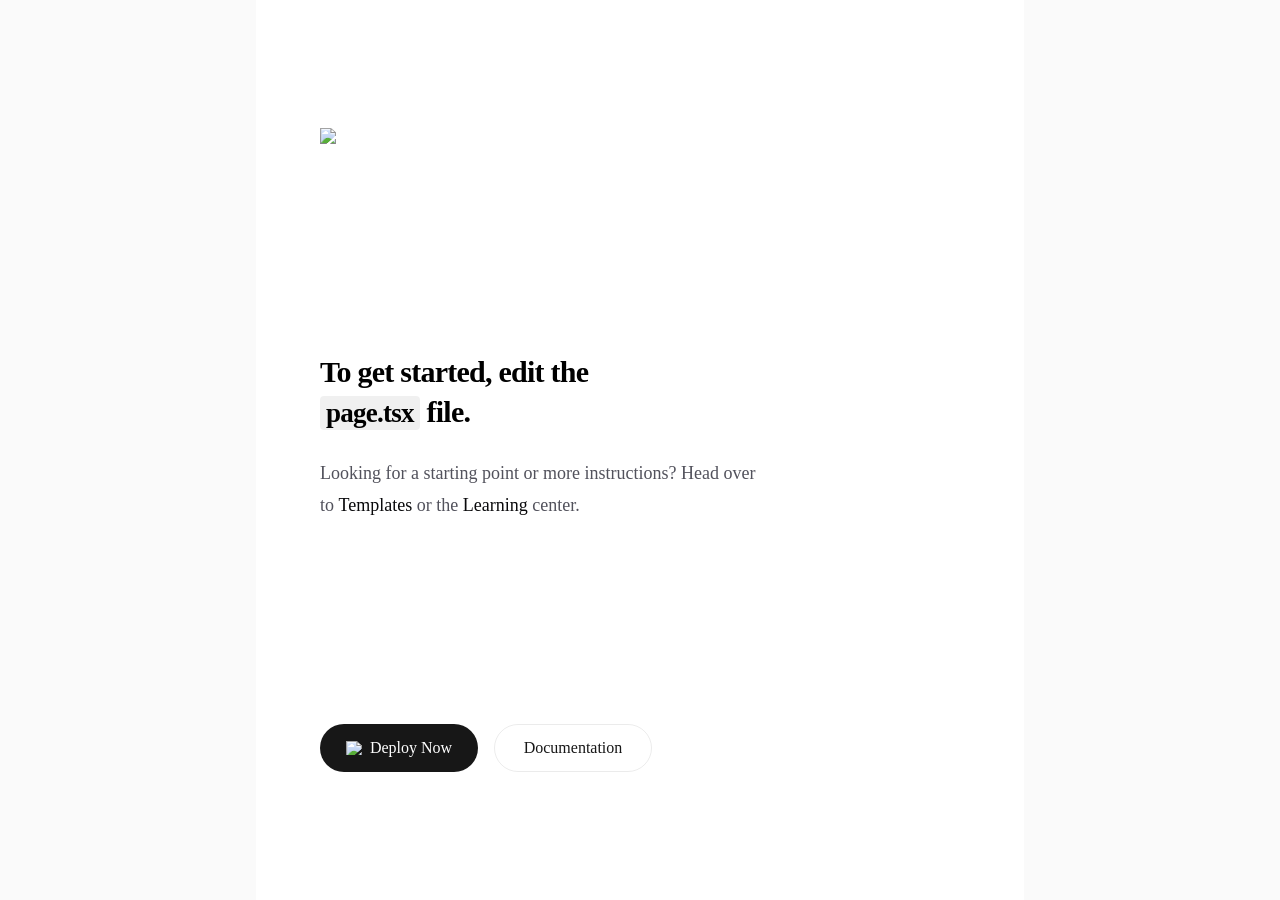
==== index.html @ 20c53800 "Updates" ====
<!DOCTYPE html><html lang="en" class="geist_a71539c9-module__T19VSG__variable geist_mono_8d43a2aa-module__8Li5zG__variable h-full antialiased"><head><meta charSet="utf-8"/><meta name="viewport" content="width=device-width, initial-scale=1"/><link rel="preload" href="/_next/static/media/797e433ab948586e-s.p.0r6juujl39pe6.woff2" as="font" crossorigin="" type="font/woff2"/><link rel="preload" href="/_next/static/media/caa3a2e1cccd8315-s.p.0wgildi0cnwt9.woff2" as="font" crossorigin="" type="font/woff2"/><link rel="preload" as="image" href="/next.svg"/><link rel="stylesheet" href="/_next/static/chunks/1d4dhuz2wgesd.css" data-precedence="next"/><link rel="preload" as="script" fetchPriority="low" href="/_next/static/chunks/3cv8ab0fzlflj.js"/><script src="/_next/static/chunks/0g5-5ehfb05xw.js" async=""></script><script src="/_next/static/chunks/0zu536379f0e8.js" async=""></script><script src="/_next/static/chunks/turbopack-0na5ey-l29eyq.js" async=""></script><script src="/_next/static/chunks/1zyfklmyfpfx_.js" async=""></script><script src="/_next/static/chunks/2ci7gz0mthm6f.js" async=""></script><title>Create Next App</title><meta name="description" content="Generated by create next app"/><link rel="icon" href="/favicon.ico?favicon.2vob68tjqpejf.ico" sizes="256x256" type="image/x-icon"/><meta name="next-size-adjust" content=""/><script src="/_next/static/chunks/0cz1d0mv5g_q7.js" noModule=""></script></head><body class="min-h-full flex flex-col"><div hidden=""><!--$--><!--/$--></div><div class="flex flex-col flex-1 items-center justify-center bg-zinc-50 font-sans dark:bg-black"><main class="flex flex-1 w-full max-w-3xl flex-col items-center justify-between py-32 px-16 bg-white dark:bg-black sm:items-start"><img alt="Next.js logo" width="100" height="20" decoding="async" data-nimg="1" class="dark:invert h-5 w-[100px]" style="color:transparent" src="/next.svg"/><div class="flex flex-col items-center gap-6 text-center sm:items-start sm:text-left"><h1 class="max-w-xs text-3xl font-semibold leading-10 tracking-tight text-black dark:text-zinc-50">To get started, edit the<!-- --> <code class="rounded bg-black/[.06] px-1.5 py-0.5 font-mono text-[0.9em] dark:bg-white/[.08]">page.tsx</code> <!-- -->file.</h1><p class="max-w-md text-lg leading-8 text-zinc-600 dark:text-zinc-400">Looking for a starting point or more instructions? Head over to<!-- --> <a href="https://vercel.com/templates?framework=next.js&amp;utm_source=create-next-app&amp;utm_medium=appdir-template-tw&amp;utm_campaign=create-next-app" class="font-medium text-zinc-950 dark:text-zinc-50">Templates</a> <!-- -->or the<!-- --> <a href="https://nextjs.org/learn?utm_source=create-next-app&amp;utm_medium=appdir-template-tw&amp;utm_campaign=create-next-app" class="font-medium text-zinc-950 dark:text-zinc-50">Learning</a> <!-- -->center.</p></div><div class="flex flex-col gap-4 text-base font-medium sm:flex-row"><a class="flex h-12 w-full items-center justify-center gap-2 rounded-full bg-foreground px-5 text-background transition-colors hover:bg-[#383838] dark:hover:bg-[#ccc] md:w-[158px]" href="https://vercel.com/new?utm_source=create-next-app&amp;utm_medium=appdir-template-tw&amp;utm_campaign=create-next-app" target="_blank" rel="noopener noreferrer"><img alt="Vercel logomark" loading="lazy" width="16" height="14" decoding="async" data-nimg="1" class="dark:invert h-[14px] w-4" style="color:transparent" src="/vercel.svg"/>Deploy Now</a><a class="flex h-12 w-full items-center justify-center rounded-full border border-solid border-black/[.08] px-5 transition-colors hover:border-transparent hover:bg-black/[.04] dark:border-white/[.145] dark:hover:bg-[#1a1a1a] md:w-[158px]" href="https://nextjs.org/docs?utm_source=create-next-app&amp;utm_medium=appdir-template-tw&amp;utm_campaign=create-next-app" target="_blank" rel="noopener noreferrer">Documentation</a></div></main></div><!--$--><!--/$--><script src="/_next/static/chunks/3cv8ab0fzlflj.js" id="_R_" async=""></script><script>(self.__next_f=self.__next_f||[]).push([0])</script><script>self.__next_f.push([1,"1:\"$Sreact.fragment\"\n2:I[33829,[\"/_next/static/chunks/1zyfklmyfpfx_.js\"],\"default\"]\n3:I[14227,[\"/_next/static/chunks/1zyfklmyfpfx_.js\"],\"default\"]\n4:I[93245,[\"/_next/static/chunks/1zyfklmyfpfx_.js\",\"/_next/static/chunks/2ci7gz0mthm6f.js\"],\"Image\"]\n8:I[59622,[\"/_next/static/chunks/1zyfklmyfpfx_.js\"],\"default\",1]\n:HL[\"/_next/static/chunks/1d4dhuz2wgesd.css\",\"style\"]\n:HL[\"/_next/static/media/797e433ab948586e-s.p.0r6juujl39pe6.woff2\",\"font\",{\"crossOrigin\":\"\",\"type\":\"font/woff2\"}]\n:HL[\"/_next/static/media/caa3a2e1cccd8315-s.p.0wgildi0cnwt9.woff2\",\"font\",{\"crossOrigin\":\"\",\"type\":\"font/woff2\"}]\n0:{\"P\":null,\"c\":[\"\",\"\"],\"q\":\"\",\"i\":false,\"f\":[[[\"\",{\"children\":[\"__PAGE__\",{},\"$undefined\",\"$undefined\",4608]},\"$undefined\",\"$undefined\",4624],[[\"$\",\"$1\",\"c\",{\"children\":[[[\"$\",\"link\",\"0\",{\"rel\":\"stylesheet\",\"href\":\"/_next/static/chunks/1d4dhuz2wgesd.css\",\"precedence\":\"next\",\"crossOrigin\":\"$undefined\",\"nonce\":\"$undefined\"}],[\"$\",\"script\",\"script-0\",{\"src\":\"/_next/static/chunks/1zyfklmyfpfx_.js\",\"async\":true,\"nonce\":\"$undefined\"}]],[\"$\",\"html\",null,{\"lang\":\"en\",\"className\":\"geist_a71539c9-module__T19VSG__variable geist_mono_8d43a2aa-module__8Li5zG__variable h-full antialiased\",\"children\":[\"$\",\"body\",null,{\"className\":\"min-h-full flex flex-col\",\"children\":[\"$\",\"$L2\",null,{\"parallelRouterKey\":\"children\",\"error\":\"$undefined\",\"errorStyles\":\"$undefined\",\"errorScripts\":\"$undefined\",\"template\":[\"$\",\"$L3\",null,{}],\"templateStyles\":\"$undefined\",\"templateScripts\":\"$undefined\",\"notFound\":[[[\"$\",\"title\",null,{\"children\":\"404: This page could not be found.\"}],[\"$\",\"div\",null,{\"style\":{\"fontFamily\":\"system-ui,\\\"Segoe UI\\\",Roboto,Helvetica,Arial,sans-serif,\\\"Apple Color Emoji\\\",\\\"Segoe UI Emoji\\\"\",\"height\":\"100vh\",\"textAlign\":\"center\",\"display\":\"flex\",\"flexDirection\":\"column\",\"alignItems\":\"center\",\"justifyContent\":\"center\"},\"children\":[\"$\",\"div\",null,{\"children\":[[\"$\",\"style\",null,{\"dangerouslySetInnerHTML\":{\"__html\":\"body{color:#000;background:#fff;margin:0}.next-error-h1{border-right:1px solid rgba(0,0,0,.3)}@media (prefers-color-scheme:dark){body{color:#fff;background:#000}.next-error-h1{border-right:1px solid rgba(255,255,255,.3)}}\"}}],[\"$\",\"h1\",null,{\"className\":\"next-error-h1\",\"style\":{\"display\":\"inline-block\",\"margin\":\"0 20px 0 0\",\"padding\":\"0 23px 0 0\",\"fontSize\":24,\"fontWeight\":500,\"verticalAlign\":\"top\",\"lineHeight\":\"49px\"},\"children\":404}],[\"$\",\"div\",null,{\"style\":{\"display\":\"inline-block\"},\"children\":[\"$\",\"h2\",null,{\"style\":{\"fontSize\":14,\"fontWeight\":400,\"lineHeight\":\"49px\",\"margin\":0},\"children\":\"This page could not be found.\"}]}]]}]}]],[]],\"forbidden\":\"$undefined\",\"unauthorized\":\"$undefined\"}]}]}]]}],{\"children\":[[\"$\",\"$1\",\"c\",{\"children\":[[\"$\",\"div\",null,{\"className\":\"flex flex-col flex-1 items-center justify-center bg-zinc-50 font-sans dark:bg-black\",\"children\":[\"$\",\"main\",null,{\"className\":\"flex flex-1 w-full max-w-3xl flex-col items-center justify-between py-32 px-16 bg-white dark:bg-black sm:items-start\",\"children\":[[\"$\",\"$L4\",null,{\"className\":\"dark:invert h-5 w-[100px]\",\"src\":\"/next.svg\",\"alt\":\"Next.js logo\",\"width\":100,\"height\":20,\"priority\":true}],[\"$\",\"div\",null,{\"className\":\"flex flex-col items-center gap-6 text-center sm:items-start sm:text-left\",\"children\":[[\"$\",\"h1\",null,{\"className\":\"max-w-xs text-3xl font-semibold leading-10 tracking-tight text-black dark:text-zinc-50\",\"children\":[\"To get started, edit the\",\" \",[\"$\",\"code\",null,{\"className\":\"rounded bg-black/[.06] px-1.5 py-0.5 font-mono text-[0.9em] dark:bg-white/[.08]\",\"children\":\"page.tsx\"}],\" \",\"file.\"]}],[\"$\",\"p\",null,{\"className\":\"max-w-md text-lg leading-8 text-zinc-600 dark:text-zinc-400\",\"children\":[\"Looking for a starting point or more instructions? Head over to\",\" \",[\"$\",\"a\",null,{\"href\":\"https://vercel.com/templates?framework=next.js\u0026utm_source=create-next-app\u0026utm_medium=appdir-template-tw\u0026utm_campaign=create-next-app\",\"className\":\"font-medium text-zinc-950 dark:text-zinc-50\",\"children\":\"Templates\"}],\" \",\"or the\",\" \",[\"$\",\"a\",null,{\"href\":\"https://nextjs.org/learn?utm_source=create-next-app\u0026utm_medium=appdir-template-tw\u0026utm_campaign=create-next-app\",\"className\":\"font-medium text-zinc-950 dark:text-zinc-50\",\"children\":\"Learning\"}],\" \",\"center.\"]}]]}],[\"$\",\"div\",null,{\"className\":\"flex flex-col gap-4 text-base font-medium sm:flex-row\",\"children\":[[\"$\",\"a\",null,{\"className\":\"flex h-12 w-full items-center justify-center gap-2 rounded-full bg-foreground px-5 text-background transition-colors hover:bg-[#383838] dark:hover:bg-[#ccc] md:w-[158px]\",\"href\":\"https://vercel.com/new?utm_source=create-next-app\u0026utm_medium=appdir-template-tw\u0026utm_campaign=create-next-app\",\"target\":\"_blank\",\"rel\":\"noopener noreferrer\",\"children\":[[\"$\",\"$L4\",null,{\"className\":\"dark:invert h-[14px] w-4\",\"src\":\"/vercel.svg\",\"alt\":\"Vercel logomark\",\"width\":16,\"height\":14}],\"Deploy Now\"]}],[\"$\",\"a\",null,{\"className\":\"flex h-12 w-full items-center justify-center rounded-full border border-solid border-black/[.08] px-5 transition-colors hover:border-transparent hover:bg-black/[.04] dark:border-white/[.145] dark:hover:bg-[#1a1a1a] md:w-[158px]\",\"href\":\"https://nextjs.org/docs?utm_source=create-next-app\u0026utm_medium=appdir-template-tw\u0026utm_campaign=create-next-app\",\"target\":\"_blank\",\"rel\":\"noopener noreferrer\",\"children\":\"Documentation\"}]]}]]}]}],[\"$L5\"],\"$L6\"]}],{},null,false,null]},null,false,null],\"$L7\",false]],\"m\":\"$undefined\",\"G\":[\"$8\",[\"$L9\"]],\"S\":true,\"h\":null,\"r\":\"$undefined\",\"s\":\"$undefined\",\"a\":\"$undefined\",\"l\":\"$undefined\",\"p\":\"$undefined\",\"d\":\"$undefined\",\"b\":\"yr4B083Pmg5vEAkLr1HTy\"}\na:I[33611,[\"/_next/static/chunks/1zyfklmyfpfx_.js\"],\"OutletBoundary\"]\nb:\"$Sreact.suspense\"\nd:I[33611,[\"/_next/static/chunks/1zyfklmyfpfx_.js\"],\"ViewportBoundary\"]\nf:I[33611,[\"/_next/static/chunks/1zyfklmyfpfx_.js\"],\"MetadataBoundary\"]\n5:[\"$\",\"script\",\"script-0\",{\"src\":\"/_next/static/chunks/2ci7gz0mthm6f.js\",\"async\":true,\"nonce\":\"$undefined\"}]\n6:[\"$\",\"$La\",null,{\"children\":[\"$\",\"$b\",null,{\"name\":\"Next.MetadataOutlet\",\"children\":\"$@c\"}]}]\n7:[\"$\",\"$1\",\"h\",{\"children\":[null,[\"$\",\"$Ld\",null,{\"children\":\"$Le\"}],[\"$\",\"div\",null,{\"hidden\":true,\"children\":[\"$\",\"$Lf\",null,{\"children\":[\"$\",\"$b\",null,{\"name\":\"Next.Metadata\",\"children\":\"$L10\"}]}]}],[\"$\",\"meta\",null,{\"name\":\"next-size-adjust\",\"content\":\"\"}]]}]\n9:[\"$\",\"link\",\"0\",{\"rel\":\"stylesheet\",\"href\":\"/_next/static/chunks/1d4dhuz2wgesd.css\",\"precedence\":\"next\",\"crossOrigin\":\"$undefined\",\"nonce\":\"$undefined\"}]\ne:[[\"$\",\"meta\",\"0\",{\"charSet\":\"utf-8\"}],[\"$\",\"meta\",\"1\",{\"name\":\"viewport\",\"content\":\"width=device-width, initial-scale=1\"}]]\n11:I[88291,[\"/_next/static/chunks/1zyfklmyfpfx_.js\"],\"IconMark\"]\nc:null\n10:[[\"$\",\"title\",\"0\",{\"children\":\"Create Next App\"}],[\"$\",\"meta\",\"1\",{\"name\":\"description\",\"content\":\"Generated by create next app\"}],[\"$\",\"link\",\"2\",{\"rel\":\"icon\",\"href\":\"/favicon.ico?favicon.2vob68tjqpejf.ico\",\"sizes\":\"256x256\",\"type\":\"image/x-icon\"}],[\"$\",\"$L11\",\"3\",{}]]\n"])</script></body></html>
---- _next/static/chunks/1d4dhuz2wgesd.css ----
@font-face{font-family:Geist;font-style:normal;font-weight:100 900;font-display:swap;src:url(../media/fef07dbb0973bf53-s.3p2_lha1f2xer.woff2)format("woff2");unicode-range:U+460-52F,U+1C80-1C8A,U+20B4,U+2DE0-2DFF,U+A640-A69F,U+FE2E-FE2F}@font-face{font-family:Geist;font-style:normal;font-weight:100 900;font-display:swap;src:url(../media/8a480f0b521d4e75-s.1qq4vpdcun5oj.woff2)format("woff2");unicode-range:U+301,U+400-45F,U+490-491,U+4B0-4B1,U+2116}@font-face{font-family:Geist;font-style:normal;font-weight:100 900;font-display:swap;src:url(../media/53b9e256198e5412-s.390ncx5urfkfu.woff2)format("woff2");unicode-range:U+102-103,U+110-111,U+128-129,U+168-169,U+1A0-1A1,U+1AF-1B0,U+300-301,U+303-304,U+308-309,U+323,U+329,U+1EA0-1EF9,U+20AB}@font-face{font-family:Geist;font-style:normal;font-weight:100 900;font-display:swap;src:url(../media/7178b3e590c64307-s.21jp631_3pja2.woff2)format("woff2");unicode-range:U+100-2BA,U+2BD-2C5,U+2C7-2CC,U+2CE-2D7,U+2DD-2FF,U+304,U+308,U+329,U+1D00-1DBF,U+1E00-1E9F,U+1EF2-1EFF,U+2020,U+20A0-20AB,U+20AD-20C0,U+2113,U+2C60-2C7F,U+A720-A7FF}@font-face{font-family:Geist;font-style:normal;font-weight:100 900;font-display:swap;src:url(../media/caa3a2e1cccd8315-s.p.0wgildi0cnwt9.woff2)format("woff2");unicode-range:U+??,U+131,U+152-153,U+2BB-2BC,U+2C6,U+2DA,U+2DC,U+304,U+308,U+329,U+2000-206F,U+20AC,U+2122,U+2191,U+2193,U+2212,U+2215,U+FEFF,U+FFFD}@font-face{font-family:Geist Fallback;src:local(Arial);ascent-override:95.94%;descent-override:28.16%;line-gap-override:0.0%;size-adjust:104.76%}.geist_a71539c9-module__T19VSG__className{font-family:Geist,Geist Fallback;font-style:normal}.geist_a71539c9-module__T19VSG__variable{--font-geist-sans:"Geist", "Geist Fallback"}
@font-face{font-family:Geist Mono;font-style:normal;font-weight:100 900;font-display:swap;src:url(../media/5ce348bf30bf5439-s.31988l_ccedte.woff2)format("woff2");unicode-range:U+460-52F,U+1C80-1C8A,U+20B4,U+2DE0-2DFF,U+A640-A69F,U+FE2E-FE2F}@font-face{font-family:Geist Mono;font-style:normal;font-weight:100 900;font-display:swap;src:url(../media/4fa387ec64143e14-s.2tuy5pz7dlieh.woff2)format("woff2");unicode-range:U+301,U+400-45F,U+490-491,U+4B0-4B1,U+2116}@font-face{font-family:Geist Mono;font-style:normal;font-weight:100 900;font-display:swap;src:url(../media/6306c77e7c8268e4-s.2dbetqa9o8jxf.woff2)format("woff2");unicode-range:U+2000-2001,U+2004-2008,U+200A,U+23B8-23BD,U+2500-259F}@font-face{font-family:Geist Mono;font-style:normal;font-weight:100 900;font-display:swap;src:url(../media/7d817b4c03b0c5f1-s.1uyisp29ctx0d.woff2)format("woff2");unicode-range:U+102-103,U+110-111,U+128-129,U+168-169,U+1A0-1A1,U+1AF-1B0,U+300-301,U+303-304,U+308-309,U+323,U+329,U+1EA0-1EF9,U+20AB}@font-face{font-family:Geist Mono;font-style:normal;font-weight:100 900;font-display:swap;src:url(../media/bbc41e54d2fcbd21-s.1rgnod-3esatf.woff2)format("woff2");unicode-range:U+100-2BA,U+2BD-2C5,U+2C7-2CC,U+2CE-2D7,U+2DD-2FF,U+304,U+308,U+329,U+1D00-1DBF,U+1E00-1E9F,U+1EF2-1EFF,U+2020,U+20A0-20AB,U+20AD-20C0,U+2113,U+2C60-2C7F,U+A720-A7FF}@font-face{font-family:Geist Mono;font-style:normal;font-weight:100 900;font-display:swap;src:url(../media/797e433ab948586e-s.p.0r6juujl39pe6.woff2)format("woff2");unicode-range:U+??,U+131,U+152-153,U+2BB-2BC,U+2C6,U+2DA,U+2DC,U+304,U+308,U+329,U+2000-206F,U+20AC,U+2122,U+2191,U+2193,U+2212,U+2215,U+FEFF,U+FFFD}@font-face{font-family:Geist Mono Fallback;src:local(Arial);ascent-override:74.67%;descent-override:21.92%;line-gap-override:0.0%;size-adjust:134.59%}.geist_mono_8d43a2aa-module__8Li5zG__className{font-family:Geist Mono,Geist Mono Fallback;font-style:normal}.geist_mono_8d43a2aa-module__8Li5zG__variable{--font-geist-mono:"Geist Mono", "Geist Mono Fallback"}
@layer properties{@supports (((-webkit-hyphens:none)) and (not (margin-trim:inline))) or ((-moz-orient:inline) and (not (color:rgb(from red r g b)))){*,:before,:after,::backdrop{--tw-border-style:solid;--tw-leading:initial;--tw-font-weight:initial;--tw-tracking:initial;--tw-blur:initial;--tw-brightness:initial;--tw-contrast:initial;--tw-grayscale:initial;--tw-hue-rotate:initial;--tw-invert:initial;--tw-opacity:initial;--tw-saturate:initial;--tw-sepia:initial;--tw-drop-shadow:initial;--tw-drop-shadow-color:initial;--tw-drop-shadow-alpha:100%;--tw-drop-shadow-size:initial}}}@layer theme{:root,:host{--color-zinc-50:#fafafa;--color-zinc-400:#9f9fa9;--color-zinc-600:#52525c;--color-zinc-950:#09090b;--color-black:#000;--color-white:#fff;--spacing:.25rem;--container-xs:20rem;--container-md:28rem;--container-3xl:48rem;--text-base:1rem;--text-base--line-height:calc(1.5 / 1);--text-lg:1.125rem;--text-lg--line-height:calc(1.75 / 1.125);--text-3xl:1.875rem;--text-3xl--line-height:calc(2.25 / 1.875);--font-weight-medium:500;--font-weight-semibold:600;--tracking-tight:-.025em;--default-transition-duration:.15s;--default-transition-timing-function:cubic-bezier(.4, 0, .2, 1);--default-font-family:var(--font-geist-sans);--default-mono-font-family:var(--font-geist-mono)}@supports (color:lab(0% 0 0)){:root,:host{--color-zinc-50:lab(98.26% 0 0);--color-zinc-400:lab(65.6464% 1.53497 -5.42429);--color-zinc-600:lab(35.1166% 1.78212 -6.1173);--color-zinc-950:lab(2.51107% .242703 -.886115)}}}@layer base{*,:after,:before,::backdrop{box-sizing:border-box;border:0 solid;margin:0;padding:0}::file-selector-button{box-sizing:border-box;border:0 solid;margin:0;padding:0}html,:host{-webkit-text-size-adjust:100%;tab-size:4;line-height:1.5;font-family:var(--default-font-family,-apple-system, BlinkMacSystemFont, "Segoe UI", Roboto, "Helvetica Neue", "Noto Sans", Arial, sans-serif, "Apple Color Emoji", "Segoe UI Emoji", "Segoe UI Symbol", "Noto Color Emoji");font-feature-settings:var(--default-font-feature-settings,normal);font-variation-settings:var(--default-font-variation-settings,normal);-webkit-tap-highlight-color:transparent}hr{height:0;color:inherit;border-top-width:1px}abbr:where([title]){-webkit-text-decoration:underline dotted;text-decoration:underline dotted}h1,h2,h3,h4,h5,h6{font-size:inherit;font-weight:inherit}a{color:inherit;-webkit-text-decoration:inherit;-webkit-text-decoration:inherit;-webkit-text-decoration:inherit;-webkit-text-decoration:inherit;text-decoration:inherit}b,strong{font-weight:bolder}code,kbd,samp,pre{font-family:var(--default-mono-font-family,ui-monospace, SFMono-Regular, Menlo, Monaco, Consolas, "Liberation Mono", "Courier New", monospace);font-feature-settings:var(--default-mono-font-feature-settings,normal);font-variation-settings:var(--default-mono-font-variation-settings,normal);font-size:1em}small{font-size:80%}sub,sup{vertical-align:baseline;font-size:75%;line-height:0;position:relative}sub{bottom:-.25em}sup{top:-.5em}table{text-indent:0;border-color:inherit;border-collapse:collapse}:-moz-focusring:where(:not(iframe)){outline:auto}progress{vertical-align:baseline}summary{display:list-item}ol,ul,menu{list-style:none}img,svg,video,canvas,audio,iframe,embed,object{vertical-align:middle;display:block}img,video{max-width:100%;height:auto}button,input,select,optgroup,textarea{font:inherit;font-feature-settings:inherit;font-variation-settings:inherit;letter-spacing:inherit;color:inherit;opacity:1;background-color:#0000;border-radius:0}::file-selector-button{font:inherit;font-feature-settings:inherit;font-variation-settings:inherit;letter-spacing:inherit;color:inherit;opacity:1;background-color:#0000;border-radius:0}:where(select:is([multiple],[size])) optgroup{font-weight:bolder}:where(select:is([multiple],[size])) optgroup option{padding-inline-start:20px}::file-selector-button{margin-inline-end:4px}::placeholder{opacity:1}@supports (not ((-webkit-appearance:-apple-pay-button))) or (contain-intrinsic-size:1px){::placeholder{color:currentColor}@supports (color:color-mix(in lab, red, red)){::placeholder{color:color-mix(in oklab, currentcolor 50%, transparent)}}}textarea{resize:vertical}::-webkit-search-decoration{-webkit-appearance:none}::-webkit-date-and-time-value{min-height:1lh;text-align:inherit}::-webkit-datetime-edit{display:inline-flex}::-webkit-datetime-edit-fields-wrapper{padding:0}::-webkit-datetime-edit{padding-block:0}::-webkit-datetime-edit-year-field{padding-block:0}::-webkit-datetime-edit-month-field{padding-block:0}::-webkit-datetime-edit-day-field{padding-block:0}::-webkit-datetime-edit-hour-field{padding-block:0}::-webkit-datetime-edit-minute-field{padding-block:0}::-webkit-datetime-edit-second-field{padding-block:0}::-webkit-datetime-edit-millisecond-field{padding-block:0}::-webkit-datetime-edit-meridiem-field{padding-block:0}::-webkit-calendar-picker-indicator{line-height:1}:-moz-ui-invalid{box-shadow:none}button,input:where([type=button],[type=reset],[type=submit]){appearance:button}::file-selector-button{appearance:button}::-webkit-inner-spin-button{height:auto}::-webkit-outer-spin-button{height:auto}[hidden]:where(:not([hidden=until-found])){display:none!important}}@layer components;@layer utilities{.visible{visibility:visible}.block{display:block}.flex{display:flex}.h-5{height:calc(var(--spacing) * 5)}.h-12{height:calc(var(--spacing) * 12)}.h-\[14px\]{height:14px}.h-full{height:100%}.min-h-full{min-height:100%}.w-4{width:calc(var(--spacing) * 4)}.w-\[100px\]{width:100px}.w-full{width:100%}.max-w-3xl{max-width:var(--container-3xl)}.max-w-md{max-width:var(--container-md)}.max-w-xs{max-width:var(--container-xs)}.flex-1{flex:1}.flex-col{flex-direction:column}.items-center{align-items:center}.justify-between{justify-content:space-between}.justify-center{justify-content:center}.gap-2{gap:calc(var(--spacing) * 2)}.gap-4{gap:calc(var(--spacing) * 4)}.gap-6{gap:calc(var(--spacing) * 6)}.rounded{border-radius:.25rem}.rounded-full{border-radius:3.40282e38px}.border{border-style:var(--tw-border-style);border-width:1px}.border-solid{--tw-border-style:solid;border-style:solid}.border-black\/\[\.08\]{border-color:#00000014}@supports (color:color-mix(in lab, red, red)){.border-black\/\[\.08\]{border-color:color-mix(in oklab, var(--color-black) 8%, transparent)}}.bg-black\/\[\.06\]{background-color:#0000000f}@supports (color:color-mix(in lab, red, red)){.bg-black\/\[\.06\]{background-color:color-mix(in oklab, var(--color-black) 6%, transparent)}}.bg-foreground{background-color:var(--foreground)}.bg-white{background-color:var(--color-white)}.bg-zinc-50{background-color:var(--color-zinc-50)}.px-1\.5{padding-inline:calc(var(--spacing) * 1.5)}.px-5{padding-inline:calc(var(--spacing) * 5)}.px-16{padding-inline:calc(var(--spacing) * 16)}.py-0\.5{padding-block:calc(var(--spacing) * .5)}.py-32{padding-block:calc(var(--spacing) * 32)}.text-center{text-align:center}.font-mono{font-family:var(--font-geist-mono)}.font-sans{font-family:var(--font-geist-sans)}.text-3xl{font-size:var(--text-3xl);line-height:var(--tw-leading,var(--text-3xl--line-height))}.text-base{font-size:var(--text-base);line-height:var(--tw-leading,var(--text-base--line-height))}.text-lg{font-size:var(--text-lg);line-height:var(--tw-leading,var(--text-lg--line-height))}.text-\[0\.9em\]{font-size:.9em}.leading-8{--tw-leading:calc(var(--spacing) * 8);line-height:calc(var(--spacing) * 8)}.leading-10{--tw-leading:calc(var(--spacing) * 10);line-height:calc(var(--spacing) * 10)}.font-medium{--tw-font-weight:var(--font-weight-medium);font-weight:var(--font-weight-medium)}.font-semibold{--tw-font-weight:var(--font-weight-semibold);font-weight:var(--font-weight-semibold)}.tracking-tight{--tw-tracking:var(--tracking-tight);letter-spacing:var(--tracking-tight)}.text-background{color:var(--background)}.text-black{color:var(--color-black)}.text-zinc-600{color:var(--color-zinc-600)}.text-zinc-950{color:var(--color-zinc-950)}.antialiased{-webkit-font-smoothing:antialiased;-moz-osx-font-smoothing:grayscale}.transition-colors{transition-property:color,background-color,border-color,outline-color,text-decoration-color,fill,stroke,--tw-gradient-from,--tw-gradient-via,--tw-gradient-to;transition-timing-function:var(--tw-ease,var(--default-transition-timing-function));transition-duration:var(--tw-duration,var(--default-transition-duration))}@media (hover:hover){.hover\:border-transparent:hover{border-color:#0000}.hover\:bg-\[\#383838\]:hover{background-color:#383838}.hover\:bg-black\/\[\.04\]:hover{background-color:#0000000a}@supports (color:color-mix(in lab, red, red)){.hover\:bg-black\/\[\.04\]:hover{background-color:color-mix(in oklab, var(--color-black) 4%, transparent)}}}@media (min-width:40rem){.sm\:flex-row{flex-direction:row}.sm\:items-start{align-items:flex-start}.sm\:text-left{text-align:left}}@media (min-width:48rem){.md\:w-\[158px\]{width:158px}}@media (prefers-color-scheme:dark){.dark\:border-white\/\[\.145\]{border-color:#ffffff25}@supports (color:color-mix(in lab, red, red)){.dark\:border-white\/\[\.145\]{border-color:color-mix(in oklab, var(--color-white) 14.5%, transparent)}}.dark\:bg-black{background-color:var(--color-black)}.dark\:bg-white\/\[\.08\]{background-color:#ffffff14}@supports (color:color-mix(in lab, red, red)){.dark\:bg-white\/\[\.08\]{background-color:color-mix(in oklab, var(--color-white) 8%, transparent)}}.dark\:text-zinc-50{color:var(--color-zinc-50)}.dark\:text-zinc-400{color:var(--color-zinc-400)}.dark\:invert{--tw-invert:invert(100%);filter:var(--tw-blur,) var(--tw-brightness,) var(--tw-contrast,) var(--tw-grayscale,) var(--tw-hue-rotate,) var(--tw-invert,) var(--tw-saturate,) var(--tw-sepia,) var(--tw-drop-shadow,)}@media (hover:hover){.dark\:hover\:bg-\[\#1a1a1a\]:hover{background-color:#1a1a1a}.dark\:hover\:bg-\[\#ccc\]:hover{background-color:#ccc}}}}:root{--background:#fff;--foreground:#171717}@media (prefers-color-scheme:dark){:root{--background:#0a0a0a;--foreground:#ededed}}body{background:var(--background);color:var(--foreground);font-family:Arial,Helvetica,sans-serif}@property --tw-border-style{syntax:"*";inherits:false;initial-value:solid}@property --tw-leading{syntax:"*";inherits:false}@property --tw-font-weight{syntax:"*";inherits:false}@property --tw-tracking{syntax:"*";inherits:false}@property --tw-blur{syntax:"*";inherits:false}@property --tw-brightness{syntax:"*";inherits:false}@property --tw-contrast{syntax:"*";inherits:false}@property --tw-grayscale{syntax:"*";inherits:false}@property --tw-hue-rotate{syntax:"*";inherits:false}@property --tw-invert{syntax:"*";inherits:false}@property --tw-opacity{syntax:"*";inherits:false}@property --tw-saturate{syntax:"*";inherits:false}@property --tw-sepia{syntax:"*";inherits:false}@property --tw-drop-shadow{syntax:"*";inherits:false}@property --tw-drop-shadow-color{syntax:"*";inherits:false}@property --tw-drop-shadow-alpha{syntax:"<percentage>";inherits:false;initial-value:100%}@property --tw-drop-shadow-size{syntax:"*";inherits:false}
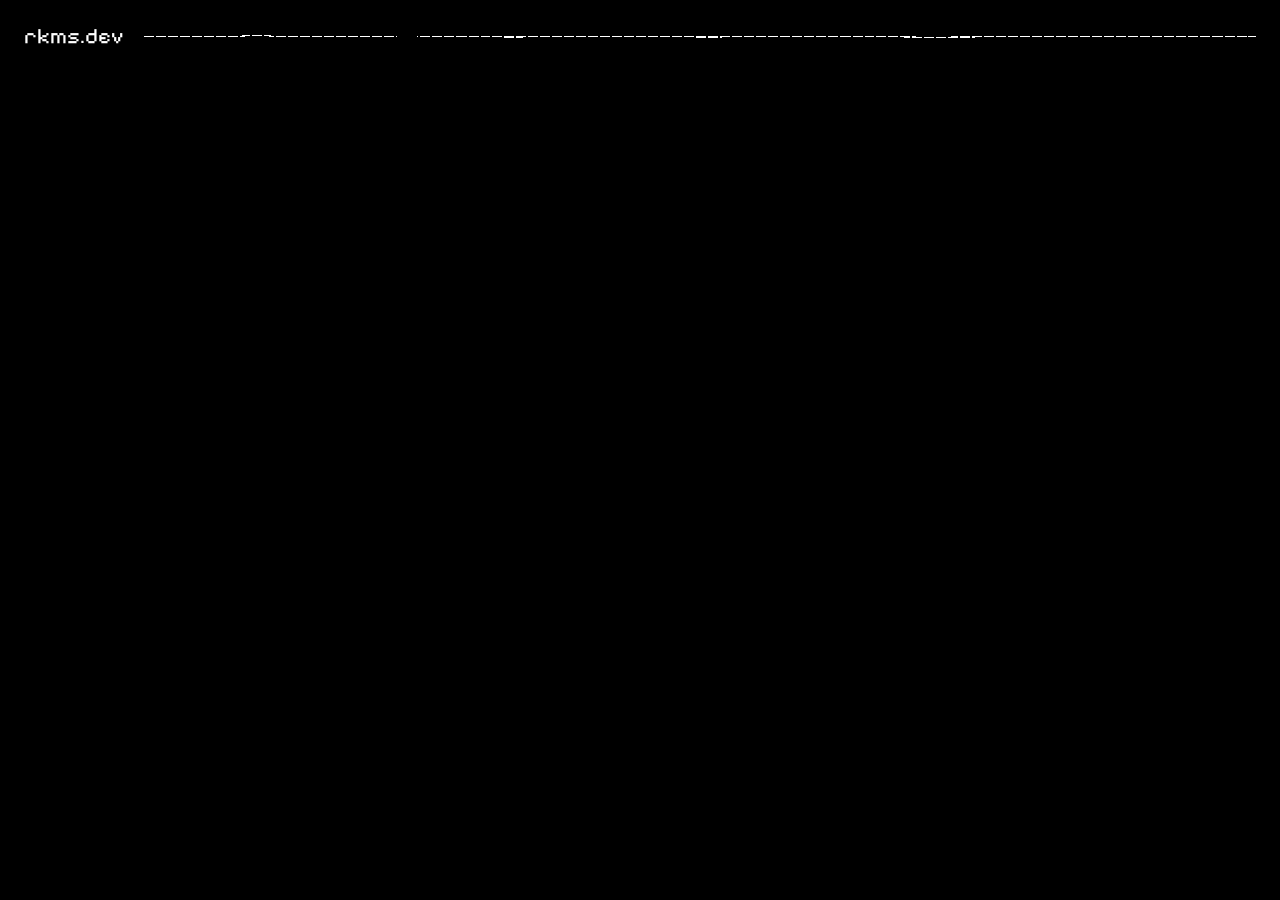
==== commit 18104a2c: "Updates" ====
--- a/index.html
+++ b/index.html
@@ -1 +1,38 @@
-<!DOCTYPE html><html lang="en" class="geist_a71539c9-module__T19VSG__variable geist_mono_8d43a2aa-module__8Li5zG__variable h-full antialiased"><head><meta charSet="utf-8"/><meta name="viewport" content="width=device-width, initial-scale=1"/><link rel="preload" href="/_next/static/media/797e433ab948586e-s.p.0r6juujl39pe6.woff2" as="font" crossorigin="" type="font/woff2"/><link rel="preload" href="/_next/static/media/caa3a2e1cccd8315-s.p.0wgildi0cnwt9.woff2" as="font" crossorigin="" type="font/woff2"/><link rel="preload" as="image" href="/next.svg"/><link rel="stylesheet" href="/_next/static/chunks/1d4dhuz2wgesd.css" data-precedence="next"/><link rel="preload" as="script" fetchPriority="low" href="/_next/static/chunks/3cv8ab0fzlflj.js"/><script src="/_next/static/chunks/0g5-5ehfb05xw.js" async=""></script><script src="/_next/static/chunks/0zu536379f0e8.js" async=""></script><script src="/_next/static/chunks/turbopack-0na5ey-l29eyq.js" async=""></script><script src="/_next/static/chunks/1zyfklmyfpfx_.js" async=""></script><script src="/_next/static/chunks/2ci7gz0mthm6f.js" async=""></script><title>Create Next App</title><meta name="description" content="Generated by create next app"/><link rel="icon" href="/favicon.ico?favicon.2vob68tjqpejf.ico" sizes="256x256" type="image/x-icon"/><meta name="next-size-adjust" content=""/><script src="/_next/static/chunks/0cz1d0mv5g_q7.js" noModule=""></script></head><body class="min-h-full flex flex-col"><div hidden=""><!--$--><!--/$--></div><div class="flex flex-col flex-1 items-center justify-center bg-zinc-50 font-sans dark:bg-black"><main class="flex flex-1 w-full max-w-3xl flex-col items-center justify-between py-32 px-16 bg-white dark:bg-black sm:items-start"><img alt="Next.js logo" width="100" height="20" decoding="async" data-nimg="1" class="dark:invert h-5 w-[100px]" style="color:transparent" src="/next.svg"/><div class="flex flex-col items-center gap-6 text-center sm:items-start sm:text-left"><h1 class="max-w-xs text-3xl font-semibold leading-10 tracking-tight text-black dark:text-zinc-50">To get started, edit the<!-- --> <code class="rounded bg-black/[.06] px-1.5 py-0.5 font-mono text-[0.9em] dark:bg-white/[.08]">page.tsx</code> <!-- -->file.</h1><p class="max-w-md text-lg leading-8 text-zinc-600 dark:text-zinc-400">Looking for a starting point or more instructions? Head over to<!-- --> <a href="https://vercel.com/templates?framework=next.js&amp;utm_source=create-next-app&amp;utm_medium=appdir-template-tw&amp;utm_campaign=create-next-app" class="font-medium text-zinc-950 dark:text-zinc-50">Templates</a> <!-- -->or the<!-- --> <a href="https://nextjs.org/learn?utm_source=create-next-app&amp;utm_medium=appdir-template-tw&amp;utm_campaign=create-next-app" class="font-medium text-zinc-950 dark:text-zinc-50">Learning</a> <!-- -->center.</p></div><div class="flex flex-col gap-4 text-base font-medium sm:flex-row"><a class="flex h-12 w-full items-center justify-center gap-2 rounded-full bg-foreground px-5 text-background transition-colors hover:bg-[#383838] dark:hover:bg-[#ccc] md:w-[158px]" href="https://vercel.com/new?utm_source=create-next-app&amp;utm_medium=appdir-template-tw&amp;utm_campaign=create-next-app" target="_blank" rel="noopener noreferrer"><img alt="Vercel logomark" loading="lazy" width="16" height="14" decoding="async" data-nimg="1" class="dark:invert h-[14px] w-4" style="color:transparent" src="/vercel.svg"/>Deploy Now</a><a class="flex h-12 w-full items-center justify-center rounded-full border border-solid border-black/[.08] px-5 transition-colors hover:border-transparent hover:bg-black/[.04] dark:border-white/[.145] dark:hover:bg-[#1a1a1a] md:w-[158px]" href="https://nextjs.org/docs?utm_source=create-next-app&amp;utm_medium=appdir-template-tw&amp;utm_campaign=create-next-app" target="_blank" rel="noopener noreferrer">Documentation</a></div></main></div><!--$--><!--/$--><script src="/_next/static/chunks/3cv8ab0fzlflj.js" id="_R_" async=""></script><script>(self.__next_f=self.__next_f||[]).push([0])</script><script>self.__next_f.push([1,"1:\"$Sreact.fragment\"\n2:I[33829,[\"/_next/static/chunks/1zyfklmyfpfx_.js\"],\"default\"]\n3:I[14227,[\"/_next/static/chunks/1zyfklmyfpfx_.js\"],\"default\"]\n4:I[93245,[\"/_next/static/chunks/1zyfklmyfpfx_.js\",\"/_next/static/chunks/2ci7gz0mthm6f.js\"],\"Image\"]\n8:I[59622,[\"/_next/static/chunks/1zyfklmyfpfx_.js\"],\"default\",1]\n:HL[\"/_next/static/chunks/1d4dhuz2wgesd.css\",\"style\"]\n:HL[\"/_next/static/media/797e433ab948586e-s.p.0r6juujl39pe6.woff2\",\"font\",{\"crossOrigin\":\"\",\"type\":\"font/woff2\"}]\n:HL[\"/_next/static/media/caa3a2e1cccd8315-s.p.0wgildi0cnwt9.woff2\",\"font\",{\"crossOrigin\":\"\",\"type\":\"font/woff2\"}]\n0:{\"P\":null,\"c\":[\"\",\"\"],\"q\":\"\",\"i\":false,\"f\":[[[\"\",{\"children\":[\"__PAGE__\",{},\"$undefined\",\"$undefined\",4608]},\"$undefined\",\"$undefined\",4624],[[\"$\",\"$1\",\"c\",{\"children\":[[[\"$\",\"link\",\"0\",{\"rel\":\"stylesheet\",\"href\":\"/_next/static/chunks/1d4dhuz2wgesd.css\",\"precedence\":\"next\",\"crossOrigin\":\"$undefined\",\"nonce\":\"$undefined\"}],[\"$\",\"script\",\"script-0\",{\"src\":\"/_next/static/chunks/1zyfklmyfpfx_.js\",\"async\":true,\"nonce\":\"$undefined\"}]],[\"$\",\"html\",null,{\"lang\":\"en\",\"className\":\"geist_a71539c9-module__T19VSG__variable geist_mono_8d43a2aa-module__8Li5zG__variable h-full antialiased\",\"children\":[\"$\",\"body\",null,{\"className\":\"min-h-full flex flex-col\",\"children\":[\"$\",\"$L2\",null,{\"parallelRouterKey\":\"children\",\"error\":\"$undefined\",\"errorStyles\":\"$undefined\",\"errorScripts\":\"$undefined\",\"template\":[\"$\",\"$L3\",null,{}],\"templateStyles\":\"$undefined\",\"templateScripts\":\"$undefined\",\"notFound\":[[[\"$\",\"title\",null,{\"children\":\"404: This page could not be found.\"}],[\"$\",\"div\",null,{\"style\":{\"fontFamily\":\"system-ui,\\\"Segoe UI\\\",Roboto,Helvetica,Arial,sans-serif,\\\"Apple Color Emoji\\\",\\\"Segoe UI Emoji\\\"\",\"height\":\"100vh\",\"textAlign\":\"center\",\"display\":\"flex\",\"flexDirection\":\"column\",\"alignItems\":\"center\",\"justifyContent\":\"center\"},\"children\":[\"$\",\"div\",null,{\"children\":[[\"$\",\"style\",null,{\"dangerouslySetInnerHTML\":{\"__html\":\"body{color:#000;background:#fff;margin:0}.next-error-h1{border-right:1px solid rgba(0,0,0,.3)}@media (prefers-color-scheme:dark){body{color:#fff;background:#000}.next-error-h1{border-right:1px solid rgba(255,255,255,.3)}}\"}}],[\"$\",\"h1\",null,{\"className\":\"next-error-h1\",\"style\":{\"display\":\"inline-block\",\"margin\":\"0 20px 0 0\",\"padding\":\"0 23px 0 0\",\"fontSize\":24,\"fontWeight\":500,\"verticalAlign\":\"top\",\"lineHeight\":\"49px\"},\"children\":404}],[\"$\",\"div\",null,{\"style\":{\"display\":\"inline-block\"},\"children\":[\"$\",\"h2\",null,{\"style\":{\"fontSize\":14,\"fontWeight\":400,\"lineHeight\":\"49px\",\"margin\":0},\"children\":\"This page could not be found.\"}]}]]}]}]],[]],\"forbidden\":\"$undefined\",\"unauthorized\":\"$undefined\"}]}]}]]}],{\"children\":[[\"$\",\"$1\",\"c\",{\"children\":[[\"$\",\"div\",null,{\"className\":\"flex flex-col flex-1 items-center justify-center bg-zinc-50 font-sans dark:bg-black\",\"children\":[\"$\",\"main\",null,{\"className\":\"flex flex-1 w-full max-w-3xl flex-col items-center justify-between py-32 px-16 bg-white dark:bg-black sm:items-start\",\"children\":[[\"$\",\"$L4\",null,{\"className\":\"dark:invert h-5 w-[100px]\",\"src\":\"/next.svg\",\"alt\":\"Next.js logo\",\"width\":100,\"height\":20,\"priority\":true}],[\"$\",\"div\",null,{\"className\":\"flex flex-col items-center gap-6 text-center sm:items-start sm:text-left\",\"children\":[[\"$\",\"h1\",null,{\"className\":\"max-w-xs text-3xl font-semibold leading-10 tracking-tight text-black dark:text-zinc-50\",\"children\":[\"To get started, edit the\",\" \",[\"$\",\"code\",null,{\"className\":\"rounded bg-black/[.06] px-1.5 py-0.5 font-mono text-[0.9em] dark:bg-white/[.08]\",\"children\":\"page.tsx\"}],\" \",\"file.\"]}],[\"$\",\"p\",null,{\"className\":\"max-w-md text-lg leading-8 text-zinc-600 dark:text-zinc-400\",\"children\":[\"Looking for a starting point or more instructions? Head over to\",\" \",[\"$\",\"a\",null,{\"href\":\"https://vercel.com/templates?framework=next.js\u0026utm_source=create-next-app\u0026utm_medium=appdir-template-tw\u0026utm_campaign=create-next-app\",\"className\":\"font-medium text-zinc-950 dark:text-zinc-50\",\"children\":\"Templates\"}],\" \",\"or the\",\" \",[\"$\",\"a\",null,{\"href\":\"https://nextjs.org/learn?utm_source=create-next-app\u0026utm_medium=appdir-template-tw\u0026utm_campaign=create-next-app\",\"className\":\"font-medium text-zinc-950 dark:text-zinc-50\",\"children\":\"Learning\"}],\" \",\"center.\"]}]]}],[\"$\",\"div\",null,{\"className\":\"flex flex-col gap-4 text-base font-medium sm:flex-row\",\"children\":[[\"$\",\"a\",null,{\"className\":\"flex h-12 w-full items-center justify-center gap-2 rounded-full bg-foreground px-5 text-background transition-colors hover:bg-[#383838] dark:hover:bg-[#ccc] md:w-[158px]\",\"href\":\"https://vercel.com/new?utm_source=create-next-app\u0026utm_medium=appdir-template-tw\u0026utm_campaign=create-next-app\",\"target\":\"_blank\",\"rel\":\"noopener noreferrer\",\"children\":[[\"$\",\"$L4\",null,{\"className\":\"dark:invert h-[14px] w-4\",\"src\":\"/vercel.svg\",\"alt\":\"Vercel logomark\",\"width\":16,\"height\":14}],\"Deploy Now\"]}],[\"$\",\"a\",null,{\"className\":\"flex h-12 w-full items-center justify-center rounded-full border border-solid border-black/[.08] px-5 transition-colors hover:border-transparent hover:bg-black/[.04] dark:border-white/[.145] dark:hover:bg-[#1a1a1a] md:w-[158px]\",\"href\":\"https://nextjs.org/docs?utm_source=create-next-app\u0026utm_medium=appdir-template-tw\u0026utm_campaign=create-next-app\",\"target\":\"_blank\",\"rel\":\"noopener noreferrer\",\"children\":\"Documentation\"}]]}]]}]}],[\"$L5\"],\"$L6\"]}],{},null,false,null]},null,false,null],\"$L7\",false]],\"m\":\"$undefined\",\"G\":[\"$8\",[\"$L9\"]],\"S\":true,\"h\":null,\"r\":\"$undefined\",\"s\":\"$undefined\",\"a\":\"$undefined\",\"l\":\"$undefined\",\"p\":\"$undefined\",\"d\":\"$undefined\",\"b\":\"yr4B083Pmg5vEAkLr1HTy\"}\na:I[33611,[\"/_next/static/chunks/1zyfklmyfpfx_.js\"],\"OutletBoundary\"]\nb:\"$Sreact.suspense\"\nd:I[33611,[\"/_next/static/chunks/1zyfklmyfpfx_.js\"],\"ViewportBoundary\"]\nf:I[33611,[\"/_next/static/chunks/1zyfklmyfpfx_.js\"],\"MetadataBoundary\"]\n5:[\"$\",\"script\",\"script-0\",{\"src\":\"/_next/static/chunks/2ci7gz0mthm6f.js\",\"async\":true,\"nonce\":\"$undefined\"}]\n6:[\"$\",\"$La\",null,{\"children\":[\"$\",\"$b\",null,{\"name\":\"Next.MetadataOutlet\",\"children\":\"$@c\"}]}]\n7:[\"$\",\"$1\",\"h\",{\"children\":[null,[\"$\",\"$Ld\",null,{\"children\":\"$Le\"}],[\"$\",\"div\",null,{\"hidden\":true,\"children\":[\"$\",\"$Lf\",null,{\"children\":[\"$\",\"$b\",null,{\"name\":\"Next.Metadata\",\"children\":\"$L10\"}]}]}],[\"$\",\"meta\",null,{\"name\":\"next-size-adjust\",\"content\":\"\"}]]}]\n9:[\"$\",\"link\",\"0\",{\"rel\":\"stylesheet\",\"href\":\"/_next/static/chunks/1d4dhuz2wgesd.css\",\"precedence\":\"next\",\"crossOrigin\":\"$undefined\",\"nonce\":\"$undefined\"}]\ne:[[\"$\",\"meta\",\"0\",{\"charSet\":\"utf-8\"}],[\"$\",\"meta\",\"1\",{\"name\":\"viewport\",\"content\":\"width=device-width, initial-scale=1\"}]]\n11:I[88291,[\"/_next/static/chunks/1zyfklmyfpfx_.js\"],\"IconMark\"]\nc:null\n10:[[\"$\",\"title\",\"0\",{\"children\":\"Create Next App\"}],[\"$\",\"meta\",\"1\",{\"name\":\"description\",\"content\":\"Generated by create next app\"}],[\"$\",\"link\",\"2\",{\"rel\":\"icon\",\"href\":\"/favicon.ico?favicon.2vob68tjqpejf.ico\",\"sizes\":\"256x256\",\"type\":\"image/x-icon\"}],[\"$\",\"$L11\",\"3\",{}]]\n"])</script></body></html>+<!doctype html>
+<html lang="ko">
+  <head>
+    <meta charset="UTF-8" />
+    <meta name="viewport" content="width=device-width, initial-scale=1.0" />
+    <title>rkms.dev</title>
+    <script type="module" crossorigin src="./assets/index-AxvHwPGZ.js"></script>
+    <link rel="modulepreload" crossorigin href="./assets/CanvasPool-79T48R1x.js">
+    <link rel="modulepreload" crossorigin href="./assets/canvasUtils-DwoQXRa1.js">
+    <link rel="modulepreload" crossorigin href="./assets/RenderTargetSystem-BgzLrjzY.js">
+    <link rel="modulepreload" crossorigin href="./assets/getTextureBatchBindGroup-DygWyHQJ.js">
+    <link rel="modulepreload" crossorigin href="./assets/getTexelRangeRects-BiIxWN1q.js">
+    <link rel="stylesheet" crossorigin href="./assets/index-B5kR_Bic.css">
+  </head>
+  <body>
+    <svg class="effect-definitions" aria-hidden="true" focusable="false">
+      <defs>
+        <!-- 1px 선의 상하 왜곡이 잘리지 않도록 필터 영역 확보 -->
+        <filter id="tv-noise" x="-2%" y="-1200%" width="104%" height="2500%">
+          <feTurbulence type="fractalNoise" baseFrequency="0.008 0.15" numOctaves="1" seed="8" result="noise">
+            <animate attributeName="baseFrequency" values="0.008 0.15;0.018 0.22;0.008 0.15" dur="7.3s" repeatCount="indefinite" />
+          </feTurbulence>
+          <feDisplacementMap in="SourceGraphic" in2="noise" scale="3" xChannelSelector="R" yChannelSelector="G">
+            <!-- 평소에는 약하게, 주기 끝에서만 짧게 큰 왜곡 발생 -->
+            <animate attributeName="scale" values="2;3;2;2;11;3;7;2" keyTimes="0;0.3;0.6;0.89;0.91;0.94;0.96;1" dur="4.7s" repeatCount="indefinite" />
+          </feDisplacementMap>
+        </filter>
+      </defs>
+    </svg>
+    <header class="site-header">
+      <h1>rkms.dev</h1>
+      <span class="header-line" aria-hidden="true"></span>
+    </header>
+    <p id="canvas-error" role="alert" hidden>
+      그래픽 화면을 초기화하지 못했습니다. 페이지를 새로고침해 주세요.
+    </p>
+  </body>
+</html>
--- a/assets/index-B5kR_Bic.css
+++ b/assets/index-B5kR_Bic.css
@@ -0,0 +1 @@
+@font-face{font-family:Pixelify Sans;src:url(../fonts/PixelifySans.ttf)format("truetype");font-weight:400 700;font-style:normal;font-display:swap}html,body{height:100%}body{color:#fff;background:#000;margin:0;overflow:hidden}.site-header{z-index:1;align-items:center;gap:20px;padding:24px;display:flex;position:fixed;inset:0 0 auto}.site-header h1{white-space:nowrap;margin:0;font-family:Pixelify Sans,monospace;font-size:22px;font-weight:400;line-height:1}.header-line{flex:1;min-width:0;height:24px;position:relative;overflow:hidden}.header-line:before,.header-line:after{content:"";background:repeating-linear-gradient(90deg,#fff 0 10px,#0000 10px 12px);height:1px;position:absolute;inset:50% 0 auto}.header-line:before{filter:url(#tv-noise);animation:4.7s step-end infinite tv-jitter}.header-line:after{opacity:0;clip-path:inset(0 18% 0 42%);animation:4.7s step-end infinite tv-ghost;transform:translate(3px,2px)}.effect-definitions{pointer-events:none;width:0;height:0;position:absolute}@keyframes tv-jitter{0%,89%,98%,to{opacity:.9;transform:translate(0)}90%{opacity:.65;transform:translate(2px,-1px)}92%{opacity:1;transform:translate(-3px,1px)}94%{opacity:.75;transform:translate(1px,-2px)}96%{opacity:.9;transform:translate(-1px)}}@keyframes tv-ghost{0%,89%,98%,to{opacity:0}91%,95%{opacity:.35}93%,97%{opacity:0}}@media (prefers-reduced-motion:reduce){.header-line:before{filter:none;opacity:1;animation:none}.header-line:after{animation:none;display:none}}#canvas-error{z-index:1;position:fixed;inset:64px 24px auto}canvas{display:block}
